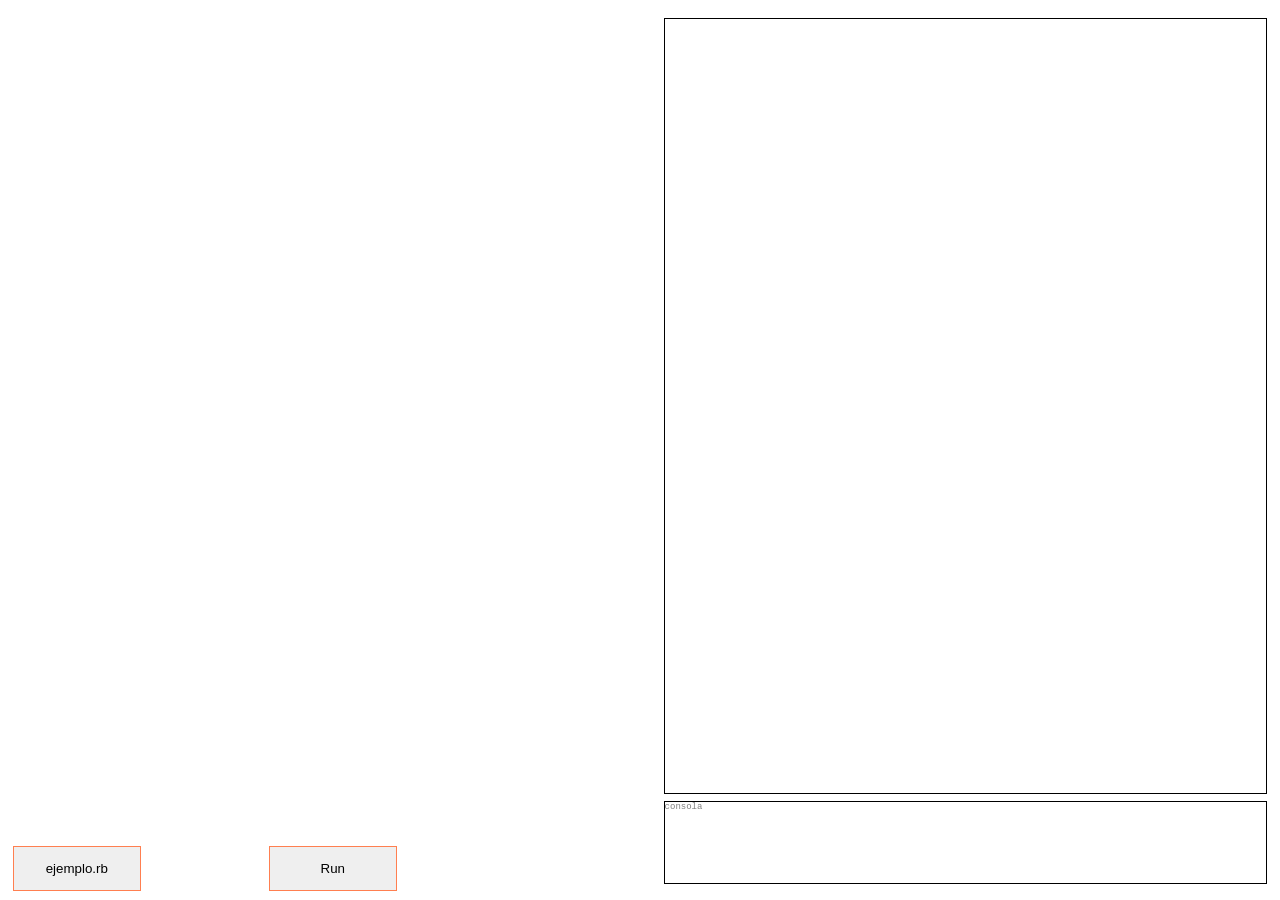
==== web/web.html @ 81b873bc "Fixs on elements geometries" ====
<!DOCTYPE html>
<html>
  <head>
    <meta charset="utf-8">
    <style type="text/css" media="screen">
    #editor {
        position: absolute;
        top: 2%;
        left: 1%;
        width: 47%;
        height: 90%;
    }

    canvas {
      position: absolute;
      top: 2%;
      right: 1%;
      width: 47%;
      height: 86%;
      border: 1px solid black;
    }
    #consola {
      font-family: Courier;
      font-size: 9px;
      position: absolute;
      top: 89%;
      right: 1%;
      width: 47%;
      height: 9%;
      border: 1px solid black;
      overflow: scroll;
    }

    button.run {
      position: absolute;
      bottom: 1%;
      left: 21%;
      width: 10%;
      height: 5%;
      border: 1px solid coral;
    }
    button.archivo {
      position: absolute;
      bottom: 1%;
      left: 1%;
      width: 10%;
      height: 5%;
      border: 1px solid coral;
    }
    </style>
    <canvas></canvas>
    <script src="opal.js"></script>
    <script src="native.js"></script>
    <script src="canvas.js"></script>
  </head>
  <body>
    <div id="editor"></div>
    <script src="ace.min.js" integrity="sha512-IunksvjFi1CZJ59SN0Fw0dSkjMgLrY1PQ0WVPv1L3er6z1zW0AVLXs9nM2ZoEisoRo8eHDQn8FOs2KsZPwrUww==" crossorigin="anonymous" referrerpolicy="no-referrer"></script>
    <script src="mode-ruby.min.js" integrity="sha512-daEgUglRphZGmsOdDzLqNw/+Rj00UOIvcKEK98mlv7HEciry0z1VwoMdB6tTgmbNGKBQpPOAnXwwi9VpBpLD3w==" crossorigin="anonymous" referrerpolicy="no-referrer"></script>
    <script src="theme-cobalt.min.js" integrity="sha512-TjedDDiCXUu5wgeSYjl1JloMqaBPVCmBQ0hZnn6SYfqaUFgkZ+zV80dP/zmkmOH+Afo/racOr4Rt4fNuHkPpyQ==" crossorigin="anonymous" referrerpolicy="no-referrer"></script>
    <script src="ext-settings_menu.min.js" crossorigin="anonymous" referrerpolicy="no-referrer"></script>
    <script src="keybinding-vim.min.js" crossorigin="anonymous" referrerpolicy="no-referrer"></script>


    <script>
      const editor = ace.edit("editor");
      editor.setTheme("ace/theme/cobalt");
      editor.session.setMode("ace/mode/ruby");
      editor.accesskey = 'e';
    </script>
    <script>
      editor.setValue("puts '@@@'\nputs Object.constants\nputs '###'\nputs gw.methods\nputs '%%%'\n");
    </script>


    <button class="archivo" onclick="loadFileCodeOnEditor(editor)">ejemplo.rb</button>
    <button class="run" accesskey="r" onclick="runEditorCode(editor)">Run</button>
    <div id="consola"><div style="color: grey;">consola</div></div>
  </body>
</html>
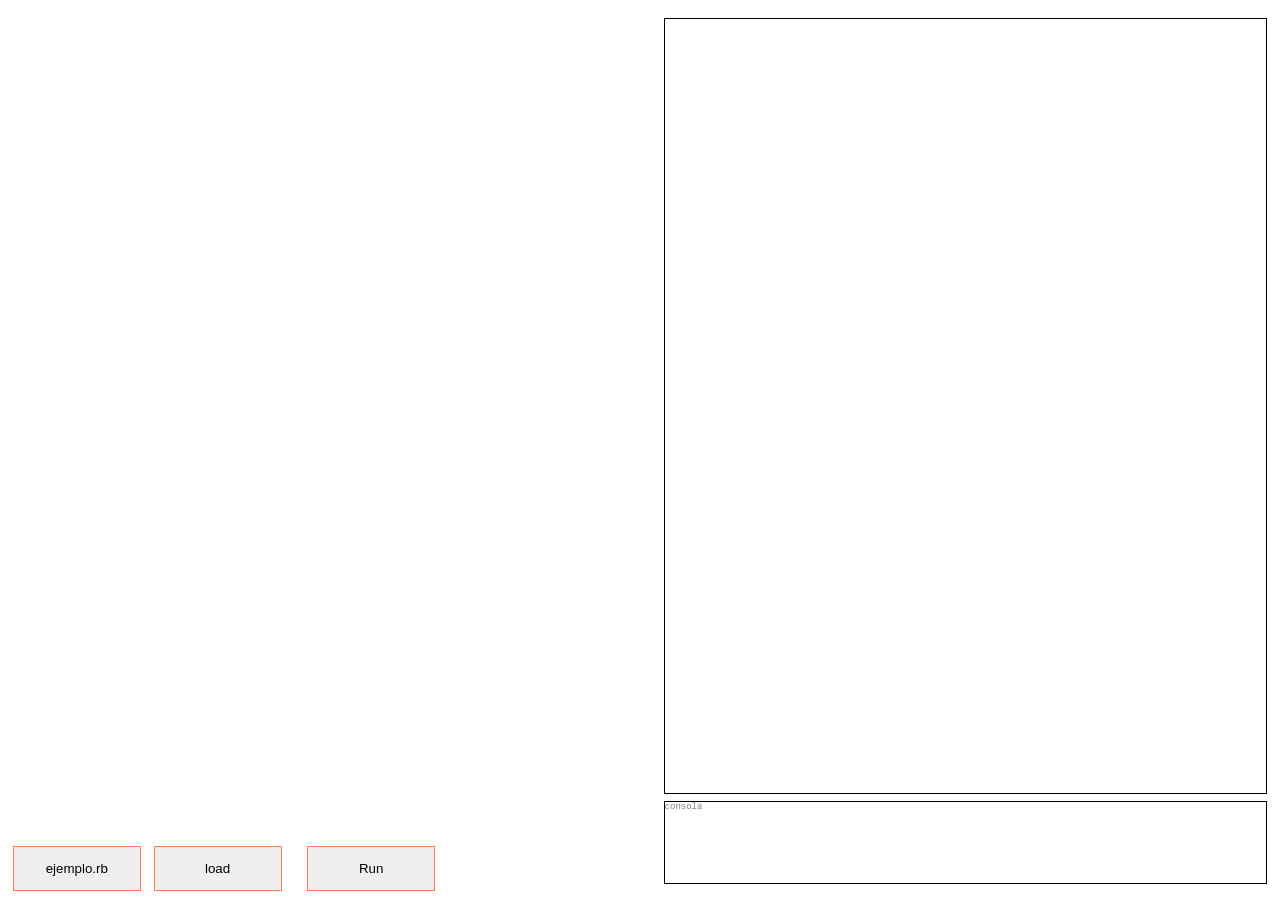
==== commit 25911b4d: "Add load file on editor" ====
--- a/web/web.html
+++ b/web/web.html
@@ -34,7 +34,7 @@
     button.run {
       position: absolute;
       bottom: 1%;
-      left: 21%;
+      left: 24%;
       width: 10%;
       height: 5%;
       border: 1px solid coral;
@@ -47,10 +47,21 @@
       height: 5%;
       border: 1px solid coral;
     }
+    button.load {
+      position: absolute;
+      bottom: 1%;
+      left: 12%;
+      width: 10%;
+      height: 5%;
+      border: 1px solid coral;
+    }
+
     </style>
     <canvas></canvas>
+    <input id="input" type="file" accept=".rb" style="display: none">
     <script src="opal.js"></script>
     <script src="native.js"></script>
+    <script src="loadfile.js"></script>
     <script src="canvas.js"></script>
   </head>
   <body>
@@ -72,8 +83,10 @@
       editor.setValue("puts '@@@'\nputs Object.constants\nputs '###'\nputs gw.methods\nputs '%%%'\n");
     </script>
 
+    <button class="archivo" onclick="loadFileCodeOnEditor(editor)">ejemplo.rb</button>
 
-    <button class="archivo" onclick="loadFileCodeOnEditor(editor)">ejemplo.rb</button>
+    <button id="load" class="load" onclick="loadLocalFileCodeOnEditor(editor)">load</button>
+
     <button class="run" accesskey="r" onclick="runEditorCode(editor)">Run</button>
     <div id="consola"><div style="color: grey;">consola</div></div>
   </body>
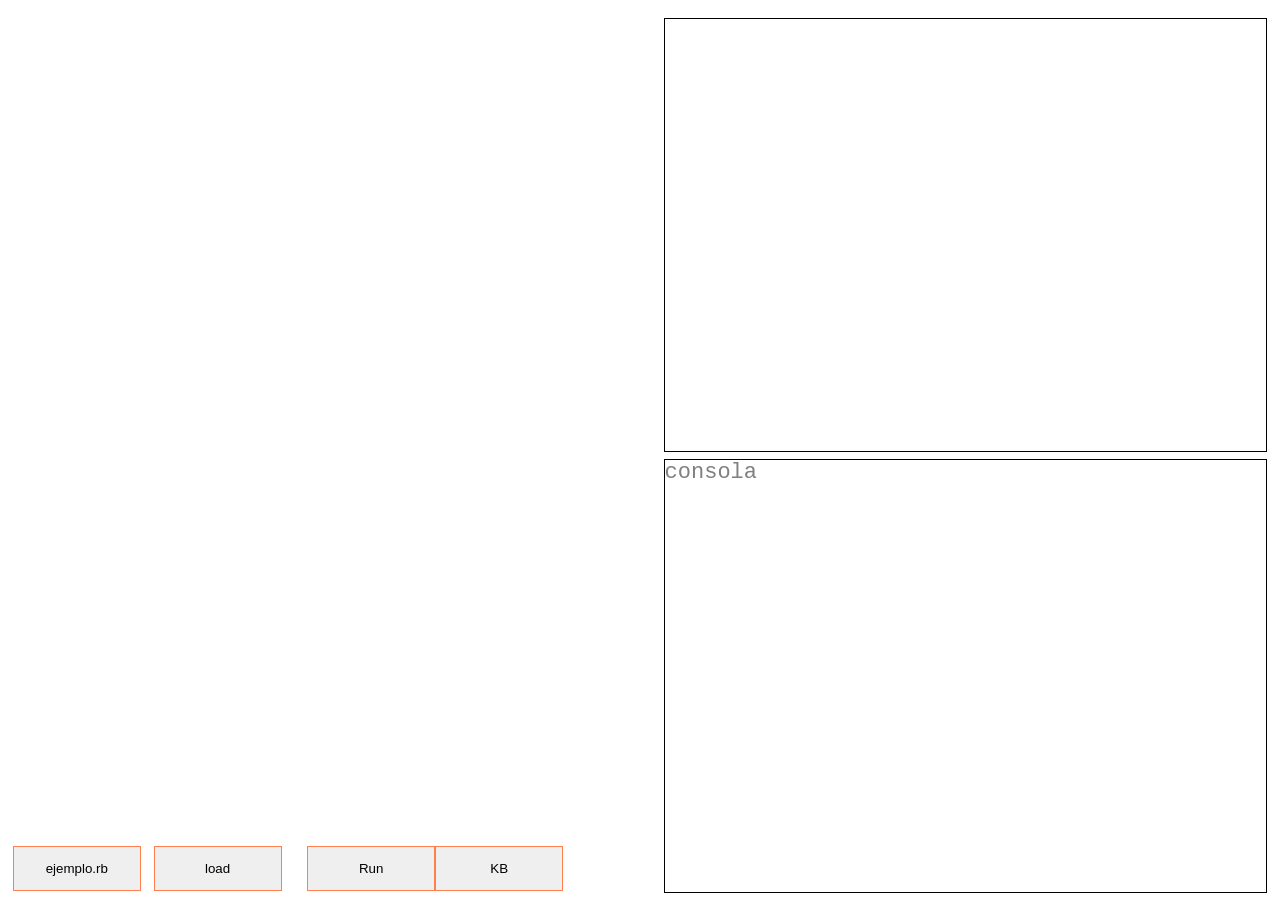
==== commit 01e5175e: "Add keybinding button toggle" ====
--- a/web/web.html
+++ b/web/web.html
@@ -5,6 +5,7 @@
     <style type="text/css" media="screen">
     #editor {
         position: absolute;
+        font-size: 22px;
         top: 2%;
         left: 1%;
         width: 47%;
@@ -16,17 +17,17 @@
       top: 2%;
       right: 1%;
       width: 47%;
-      height: 86%;
+      height: 48%;
       border: 1px solid black;
     }
     #consola {
       font-family: Courier;
-      font-size: 9px;
+      font-size: 22px;
       position: absolute;
-      top: 89%;
+      top: 51%;
       right: 1%;
       width: 47%;
-      height: 9%;
+      height: 48%;
       border: 1px solid black;
       overflow: scroll;
     }
@@ -56,11 +57,22 @@
       border: 1px solid coral;
     }
 
+    button.keybinding {
+      position: absolute;
+      bottom: 1%;
+      left: 34%;
+      width: 10%;
+      height: 5%;
+      border: 1px solid coral;
+    }
+
     </style>
     <canvas></canvas>
     <input id="input" type="file" accept=".rb" style="display: none">
     <script src="opal.js"></script>
     <script src="native.js"></script>
+
+    <!-- owr files -->
     <script src="loadfile.js"></script>
     <script src="canvas.js"></script>
   </head>
@@ -77,17 +89,19 @@
       const editor = ace.edit("editor");
       editor.setTheme("ace/theme/cobalt");
       editor.session.setMode("ace/mode/ruby");
-      editor.accesskey = 'e';
     </script>
     <script>
       editor.setValue("puts '@@@'\nputs Object.constants\nputs '###'\nputs gw.methods\nputs '%%%'\n");
     </script>
+    <script src="toggleKeyBinding.js"></script>
 
     <button class="archivo" onclick="loadFileCodeOnEditor(editor)">ejemplo.rb</button>
 
     <button id="load" class="load" onclick="loadLocalFileCodeOnEditor(editor)">load</button>
 
     <button class="run" accesskey="r" onclick="runEditorCode(editor)">Run</button>
+    <button class="keybinding" accesskey="k" onclick="toggleKeyBinding()">KB</button>
+
     <div id="consola"><div style="color: grey;">consola</div></div>
   </body>
 </html>
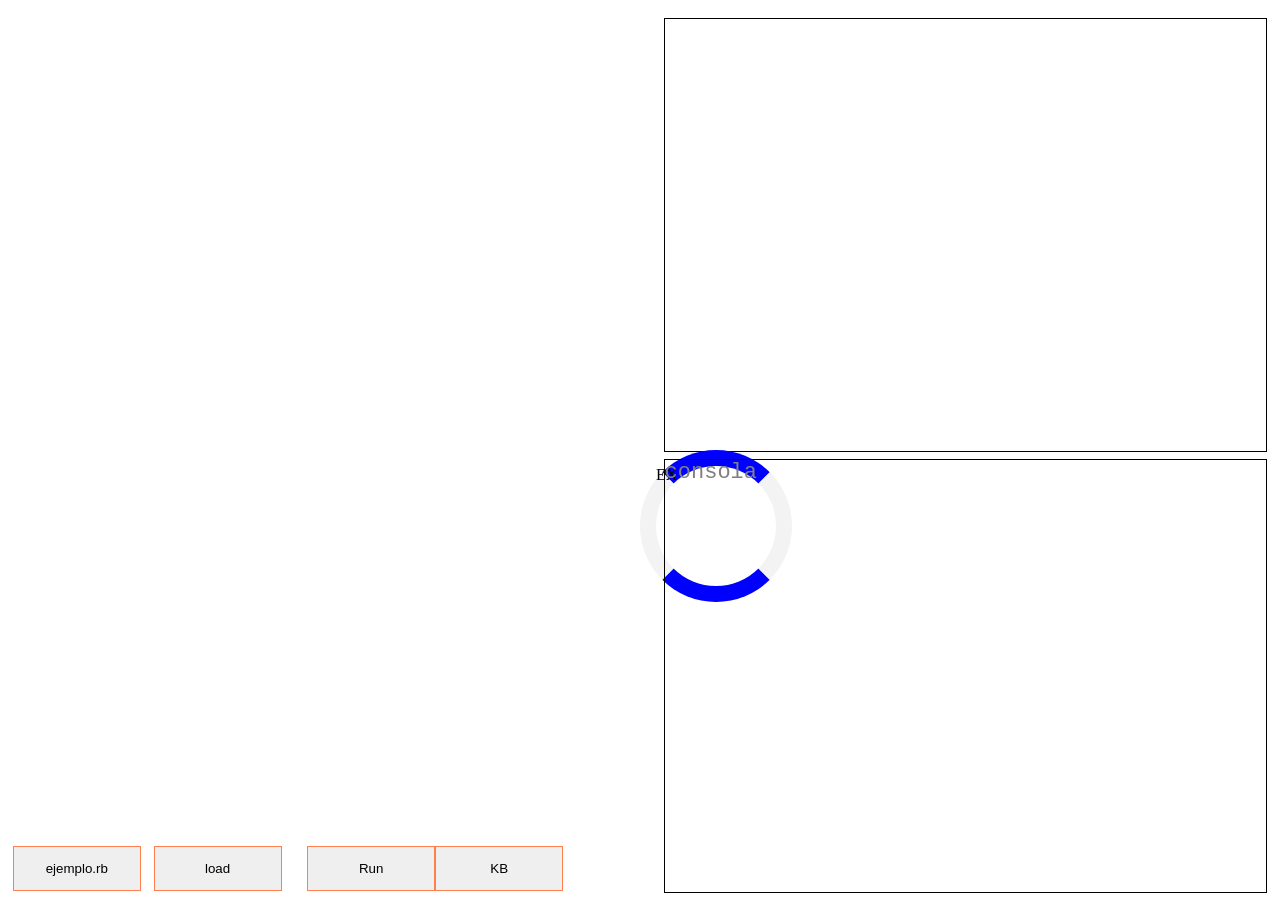
==== commit 639661c7: "Refactoring" ====
--- a/web/web.html
+++ b/web/web.html
@@ -66,6 +66,30 @@
       border: 1px solid coral;
     }
 
+    #executing {
+      position: absolute;
+      left: 50%;
+      top: 50%;
+      border: 16px solid #f3f3f3;
+      border-radius: 50%;
+      border-top: 16px solid blue;
+      border-bottom: 16px solid blue;
+      width: 120px;
+      height: 120px;
+      -webkit-animation: spin 2s linear infinite;
+      animation: spin 2s linear infinite;
+    }
+
+    @-webkit-keyframes spin {
+      0% { -webkit-transform: rotate(0deg); }
+      100% { -webkit-transform: rotate(360deg); }
+    }
+
+    @keyframes spin {
+      0% { transform: rotate(0deg); }
+      100% { transform: rotate(360deg); }
+    }
+
     </style>
     <canvas></canvas>
     <input id="input" type="file" accept=".rb" style="display: none">
@@ -73,6 +97,7 @@
     <script src="native.js"></script>
 
     <!-- owr files -->
+    <script src="wheelHandling.js"></script>
     <script src="loadfile.js"></script>
     <script src="canvas.js"></script>
   </head>
@@ -91,15 +116,23 @@
       editor.session.setMode("ace/mode/ruby");
     </script>
     <script>
-      editor.setValue("puts '@@@'\nputs Object.constants\nputs '###'\nputs gw.methods\nputs '%%%'\n");
+      // editor.setValue("puts '@@@'\nputs Object.constants\nputs '###'\nputs gw.methods\nputs '%%%'\n");
+      editor.setValue("puts '@@@@@ Ruby Code @@@@@'\nsleep(3)\n");
     </script>
+
+    <div id="executing">EX</div>
+    <script>
+      console.log("Display");
+      console.log(document.getElementById("executing").style.display);
+    </script>
+
     <script src="toggleKeyBinding.js"></script>
-
     <button class="archivo" onclick="loadFileCodeOnEditor(editor)">ejemplo.rb</button>
 
     <button id="load" class="load" onclick="loadLocalFileCodeOnEditor(editor)">load</button>
 
-    <button class="run" accesskey="r" onclick="runEditorCode(editor)">Run</button>
+    <button class="run" accesskey="z" onclick="runEditorCode(editor)">Run</button>
+
     <button class="keybinding" accesskey="k" onclick="toggleKeyBinding()">KB</button>
 
     <div id="consola"><div style="color: grey;">consola</div></div>
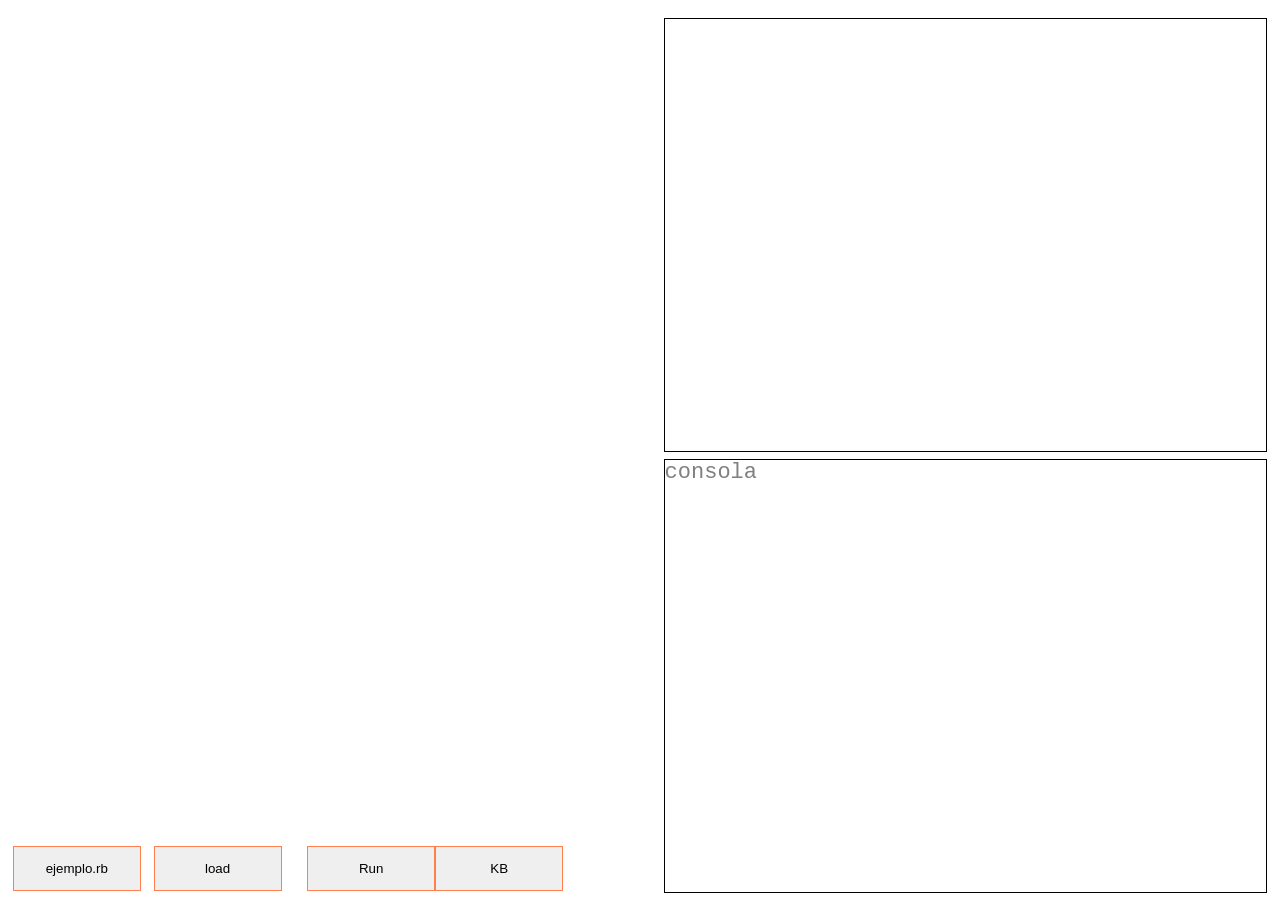
==== commit f61de67e: "Disable 'working' wheel" ====
--- a/web/web.html
+++ b/web/web.html
@@ -120,11 +120,12 @@
       editor.setValue("puts '@@@@@ Ruby Code @@@@@'\nsleep(3)\n");
     </script>
 
-    <div id="executing">EX</div>
-    <script>
-      console.log("Display");
-      console.log(document.getElementById("executing").style.display);
-    </script>
+    <!-- show Rueda.... -->
+    <!-- <div id="executing">EX</div> -->
+    <!-- <script> -->
+    <!--   console.log("Display"); -->
+    <!--   console.log(document.getElementById("executing").style.display); -->
+    <!-- </script> -->
 
     <script src="toggleKeyBinding.js"></script>
     <button class="archivo" onclick="loadFileCodeOnEditor(editor)">ejemplo.rb</button>
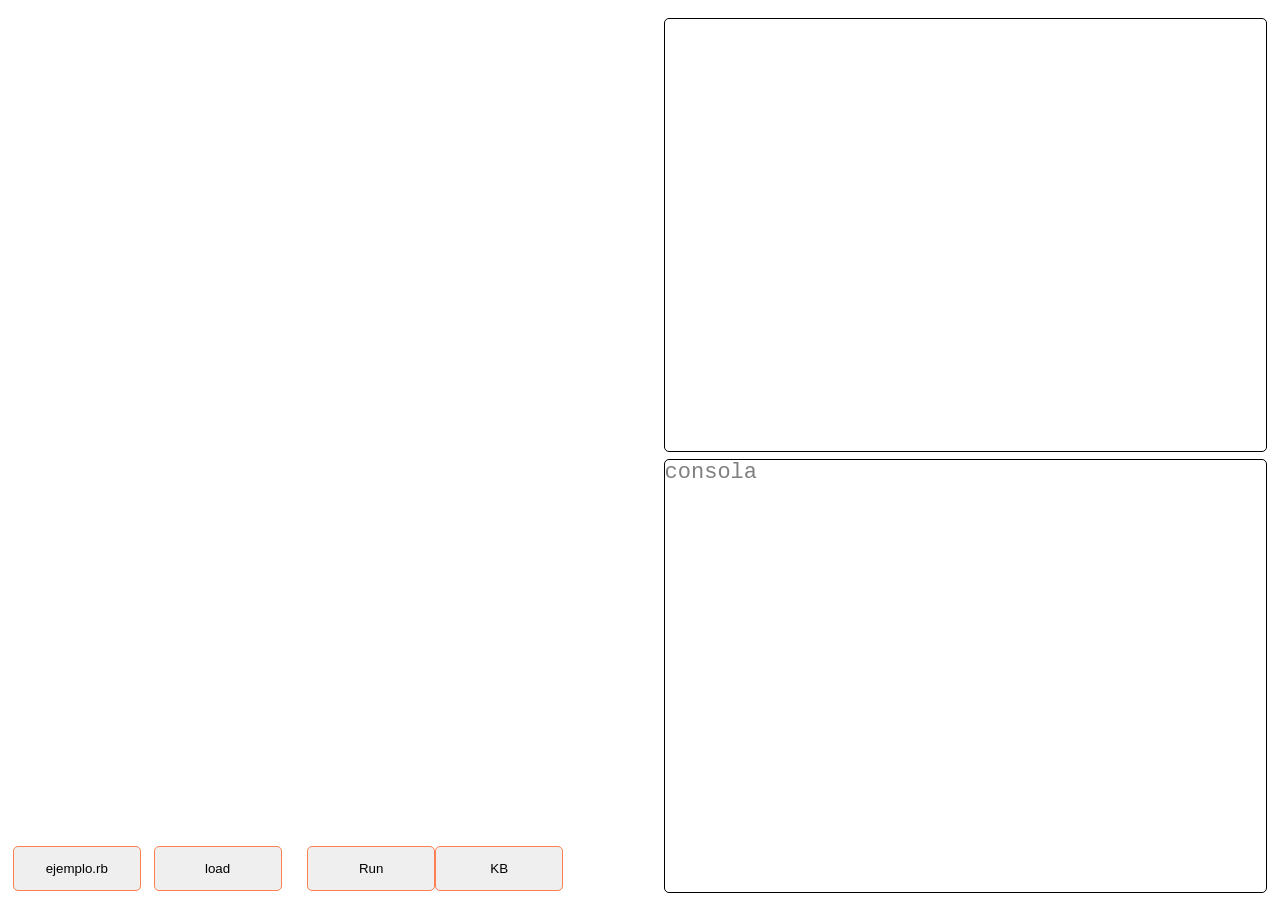
==== commit a995bd07: "Refact, extract styles" ====
--- a/web/web.html
+++ b/web/web.html
@@ -2,95 +2,7 @@
 <html>
   <head>
     <meta charset="utf-8">
-    <style type="text/css" media="screen">
-    #editor {
-        position: absolute;
-        font-size: 22px;
-        top: 2%;
-        left: 1%;
-        width: 47%;
-        height: 90%;
-    }
-
-    canvas {
-      position: absolute;
-      top: 2%;
-      right: 1%;
-      width: 47%;
-      height: 48%;
-      border: 1px solid black;
-    }
-    #consola {
-      font-family: Courier;
-      font-size: 22px;
-      position: absolute;
-      top: 51%;
-      right: 1%;
-      width: 47%;
-      height: 48%;
-      border: 1px solid black;
-      overflow: scroll;
-    }
-
-    button.run {
-      position: absolute;
-      bottom: 1%;
-      left: 24%;
-      width: 10%;
-      height: 5%;
-      border: 1px solid coral;
-    }
-    button.archivo {
-      position: absolute;
-      bottom: 1%;
-      left: 1%;
-      width: 10%;
-      height: 5%;
-      border: 1px solid coral;
-    }
-    button.load {
-      position: absolute;
-      bottom: 1%;
-      left: 12%;
-      width: 10%;
-      height: 5%;
-      border: 1px solid coral;
-    }
-
-    button.keybinding {
-      position: absolute;
-      bottom: 1%;
-      left: 34%;
-      width: 10%;
-      height: 5%;
-      border: 1px solid coral;
-    }
-
-    #executing {
-      position: absolute;
-      left: 50%;
-      top: 50%;
-      border: 16px solid #f3f3f3;
-      border-radius: 50%;
-      border-top: 16px solid blue;
-      border-bottom: 16px solid blue;
-      width: 120px;
-      height: 120px;
-      -webkit-animation: spin 2s linear infinite;
-      animation: spin 2s linear infinite;
-    }
-
-    @-webkit-keyframes spin {
-      0% { -webkit-transform: rotate(0deg); }
-      100% { -webkit-transform: rotate(360deg); }
-    }
-
-    @keyframes spin {
-      0% { transform: rotate(0deg); }
-      100% { transform: rotate(360deg); }
-    }
-
-    </style>
+    <link rel="stylesheet" type="text/css" href="web.css">
     <canvas></canvas>
     <input id="input" type="file" accept=".rb" style="display: none">
     <script src="opal.js"></script>
--- a/web/web.css
+++ b/web/web.css
@@ -0,0 +1,104 @@
+#editor {
+    position: absolute;
+    font-size: 22px;
+    top: 2%;
+    left: 1%;
+    width: 47%;
+    height: 90%;
+    border-radius: 5px;
+}
+
+canvas {
+    position: absolute;
+    top: 2%;
+    right: 1%;
+    width: 47%;
+    height: 48%;
+    border: 1px solid black;
+    border-radius: 5px;
+}
+
+#consola {
+    font-family: Courier, serif;
+    font-size: 22px;
+    position: absolute;
+    top: 51%;
+    right: 1%;
+    width: 47%;
+    height: 48%;
+    border: 1px solid black;
+    border-radius: 5px;
+    overflow: scroll;
+}
+
+button {
+    border-radius: 5px;
+}
+
+button.run {
+    position: absolute;
+    bottom: 1%;
+    left: 24%;
+    width: 10%;
+    height: 5%;
+    border: 1px solid coral;
+}
+
+button.archivo {
+    position: absolute;
+    bottom: 1%;
+    left: 1%;
+    width: 10%;
+    height: 5%;
+    border: 1px solid coral;
+}
+
+button.load {
+    position: absolute;
+    bottom: 1%;
+    left: 12%;
+    width: 10%;
+    height: 5%;
+    border: 1px solid coral;
+}
+
+button.keybinding {
+    position: absolute;
+    bottom: 1%;
+    left: 34%;
+    width: 10%;
+    height: 5%;
+    border: 1px solid coral;
+}
+
+#executing {
+    position: absolute;
+    left: 50%;
+    top: 50%;
+    border: 16px solid #f3f3f3;
+    border-radius: 50%;
+    border-top: 16px solid blue;
+    border-bottom: 16px solid blue;
+    width: 120px;
+    height: 120px;
+    -webkit-animation: spin 2s linear infinite;
+    animation: spin 2s linear infinite;
+}
+
+@-webkit-keyframes spin {
+    0% {
+        -webkit-transform: rotate(0deg);
+    }
+    100% {
+        -webkit-transform: rotate(360deg);
+    }
+}
+
+@keyframes spin {
+    0% {
+        transform: rotate(0deg);
+    }
+    100% {
+        transform: rotate(360deg);
+    }
+}
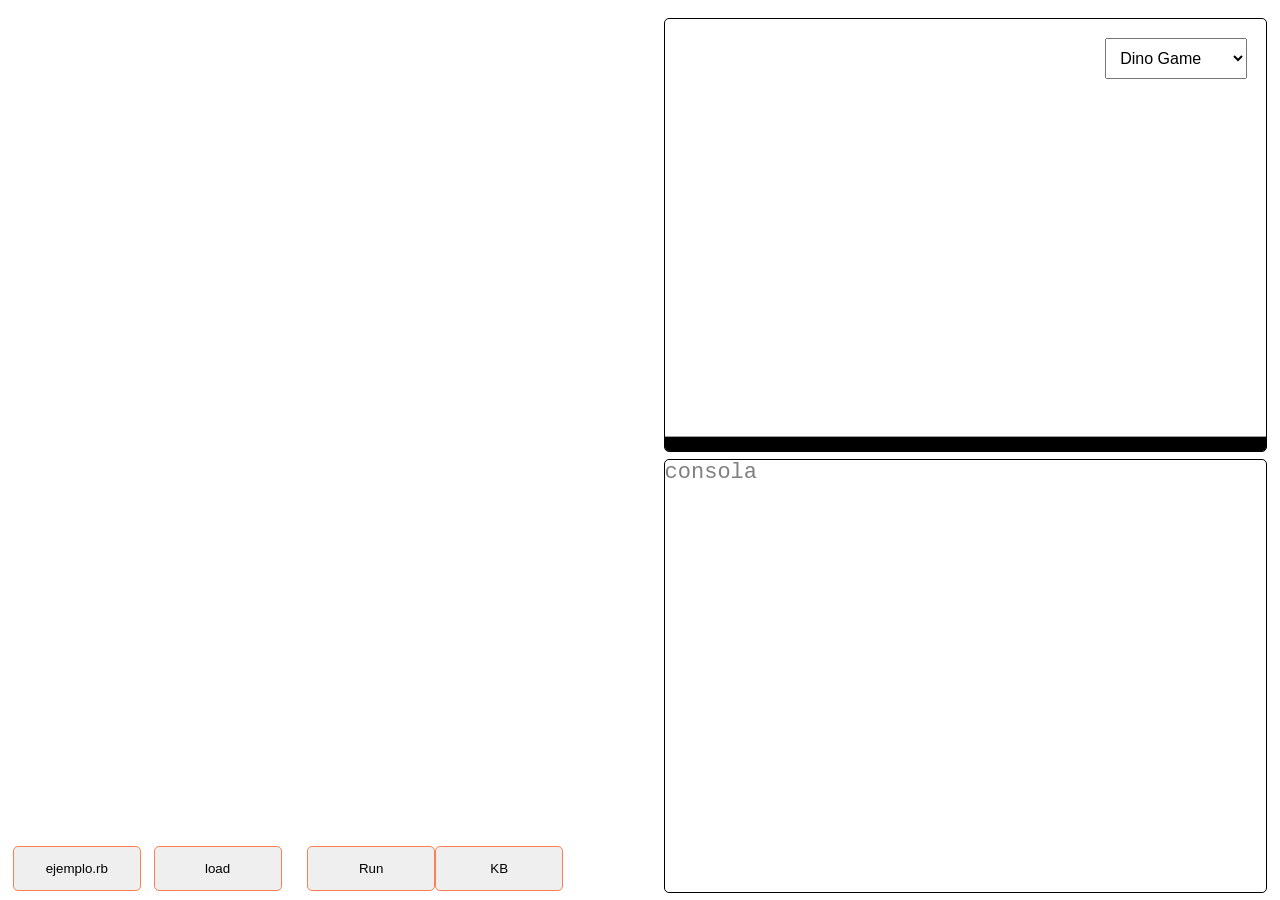
==== commit 51c4f4a5: "Can switch games!" ====
--- a/web/web.html
+++ b/web/web.html
@@ -3,7 +3,7 @@
   <head>
     <meta charset="utf-8">
     <link rel="stylesheet" type="text/css" href="web.css">
-    <canvas></canvas>
+    <canvas id="gameCanvas"></canvas>
     <input id="input" type="file" accept=".rb" style="display: none">
     <script src="opal.js"></script>
     <script src="native.js"></script>
@@ -11,10 +11,17 @@
     <!-- owr files -->
     <script src="wheelHandling.js"></script>
     <script src="loadfile.js"></script>
-    <script src="canvas.js"></script>
+    <!-- <script src="canvas.js"></script> -->
+    <script src="game_select.js"></script>
+    <script id="game" src="game2.js"></script>
   </head>
   <body>
     <div id="editor"></div>
+    <select id="gameSelector">
+        <option value="game1.js">Dino Game</option>
+        <option value="game2.js">Galaga Game</option>
+        <option value="game3.js">Game 3</option>
+    </select>
     <script src="ace.min.js" integrity="sha512-IunksvjFi1CZJ59SN0Fw0dSkjMgLrY1PQ0WVPv1L3er6z1zW0AVLXs9nM2ZoEisoRo8eHDQn8FOs2KsZPwrUww==" crossorigin="anonymous" referrerpolicy="no-referrer"></script>
     <script src="mode-ruby.min.js" integrity="sha512-daEgUglRphZGmsOdDzLqNw/+Rj00UOIvcKEK98mlv7HEciry0z1VwoMdB6tTgmbNGKBQpPOAnXwwi9VpBpLD3w==" crossorigin="anonymous" referrerpolicy="no-referrer"></script>
     <script src="theme-cobalt.min.js" integrity="sha512-TjedDDiCXUu5wgeSYjl1JloMqaBPVCmBQ0hZnn6SYfqaUFgkZ+zV80dP/zmkmOH+Afo/racOr4Rt4fNuHkPpyQ==" crossorigin="anonymous" referrerpolicy="no-referrer"></script>
@@ -49,5 +56,11 @@
     <button class="keybinding" accesskey="k" onclick="toggleKeyBinding()">KB</button>
 
     <div id="consola"><div style="color: grey;">consola</div></div>
+
+    <!-- Load files in correct order -->
+    <script src="game_base.js"></script>
+    <script src="game1.js"></script>
+    <script src="game2.js"></script>
+    <script src="game_select.js"></script>
   </body>
 </html>
--- a/web/web.css
+++ b/web/web.css
@@ -7,6 +7,20 @@
     height: 90%;
     border-radius: 5px;
 }
+
+#gameSelector {
+    position: absolute;
+    top: 2%;
+    right: 1%;
+    margin: 20px;
+    padding: 10px;
+    font-size: 16px;
+}
+
+/* #gameCanvas {
+    border: 1px solid black;
+    margin: 20px;
+} */
 
 canvas {
     position: absolute;
@@ -101,4 +115,4 @@
     100% {
         transform: rotate(360deg);
     }
-}+}
